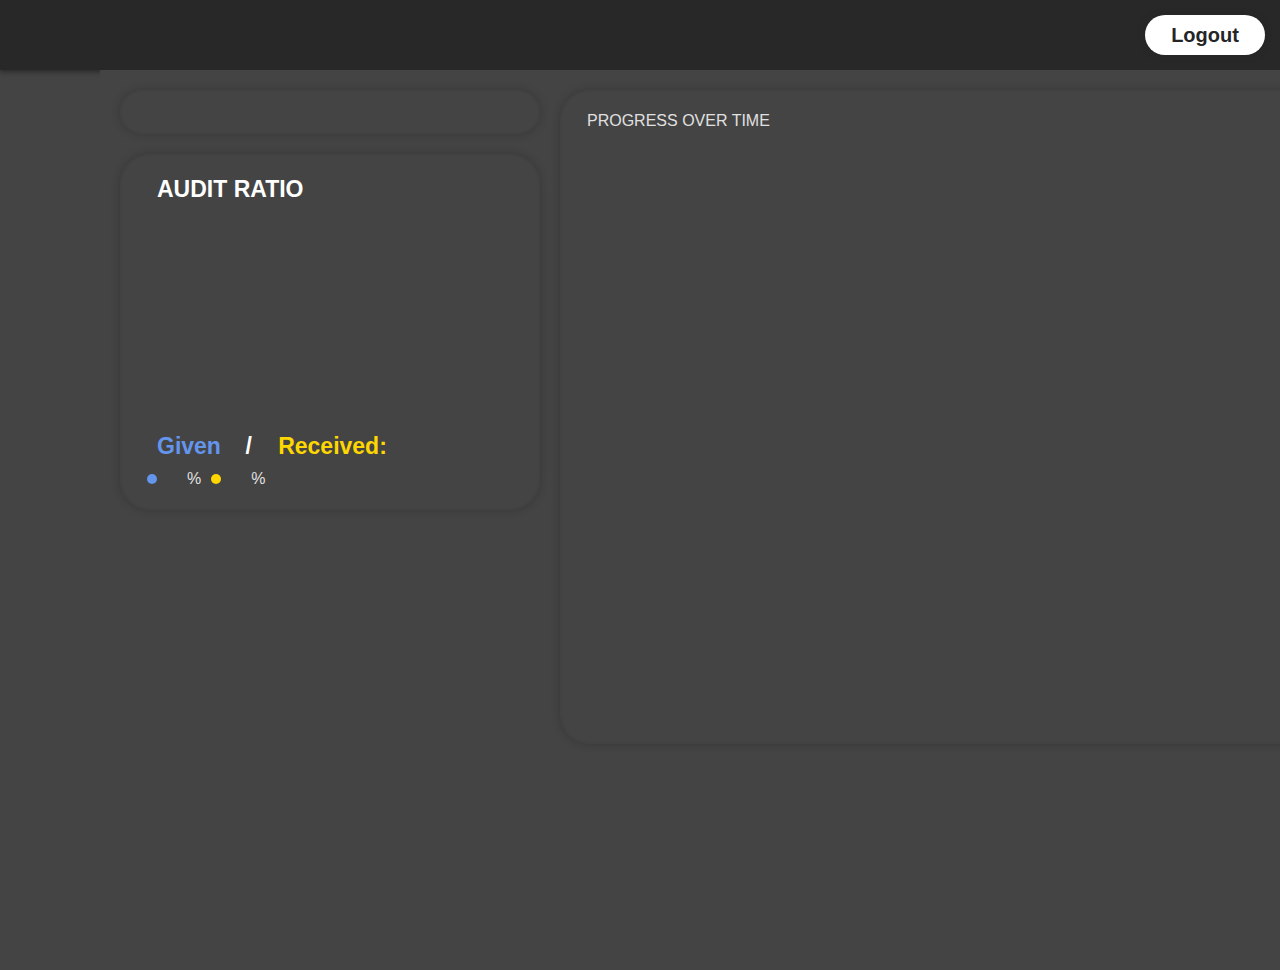
==== intraPage.html @ 44bf0bbd "init" ====
<!DOCTYPE html>
<html lang="en">

<head>
    <meta charset="UTF-8">
    <meta name="viewport" content="width=device-width, initial-scale=1.0">
    <title>GRAPHQL</title>
        <link rel="stylesheet" href="/css/style.css" >
</head>

<body>
    <header>
        <h3 id="username"></h3>
        <button id="logout" value="LOG OUT" class="btn logout">Logout</button>
    </header>

	<main id="main">


		<!-- <div class="info-container" id="clickable-container">
			<div class="inner-container front">
				<h1>User info</h1>
				<img src="/css/user.png" alt="User Image" id="user-image">
			</div>
			<div class="inner-container back" id="user-info">
			</div>
		</div> -->


		<div class="table">
			<section id="levels">
				<div class="xpDisplay"></div>
				<div class="xpDisplay"></div>
				<div class="xpDisplay"></div>
			</section>
		</div>
		
		<div class="table">
				<section id="auditRatio">
					<div class="auditL">
						<h1>AUDIT RATIO</h1>
						<div class="legend">
							<h1 id="ratio"></h1>
						</div>
					</div>
	
					<figure>
						<svg
							id="audit-chart"
							version="1.1"
							xmlns="http://www.w3.org/2000/svg"
							xmlns:xlink="http://www.w3.org/1999/xlink"
							class="pie-chart"
							height="200"
							width="200"
							aria-labelledby="title"
							role="graphics-document"
						></svg>
					</figure>

					<div class="audits">
						<h1 id="given-title"> Given</h1> <h1>  / </h1> <h1 id="received-title">Received:</h1>
						<div class="legend">
							<div class="dots dot"></div>
							<h3 id="given"></h3><h3 id="givenpr"></h3>%
							<div class="dots"></div>
							<h3 id="received"></h3><h3 id="receivedpr"></h3>%
						</div>
					</div>
				</section>
		</div>
		
		<div class="table progress-size">
				<section id="progress-section">
					<div id="progress" class="progress-div">
						<div class="progress-container">
							<figcaption>PROGRESS OVER TIME</figcaption>
							<figure id="progress-figure">
								<svg
									id="progress-chart"
									version="1.1"
									xmlns="http://www.w3.org/2000/svg"
									xmlns:xlink="http://www.w3.org/1999/xlink"
									class="graph"
									width="1200"
									height="600"
									aria-labelledby="title"
									role="graphics-document"
								></svg>
							</figure>
						</div>
					</div>
				</section>
		</div>
	</main>

    <script type="module" src="./JS/intraPageScript.js"></script>
</body>

</html>
---- css/style.css ----
/* Global Styles */
* {
  margin: 0;
  padding: 0;
  box-sizing: border-box;
  font-family: sans-serif;
  background-color: #444444;
}

h1,
h2 {
  color: white;
}

h1 {
  font-size: 45px;
  padding: 10px;
  display: inline;
}

h2 {
  font-size: 35px;
  padding: 15px;
}

p {
  margin: 20px;
}

.banner {
  margin-top: 20px;
  margin-bottom: 120px;
}

body {
  display: flex;
  flex-direction: column;
  align-items: center;
  color: #e0e0e0;
  margin: 0;
  padding: 0;
  height: 100%;
  overflow: hidden;
}

/* Header */
header {
  background: rgba(0, 0, 0, 0.4);
  width: 100%;
  display: flex;
  justify-content: space-between;
  align-items: center;
  padding: 15px;
  box-shadow: 0 2px 5px rgba(0, 0, 0, 0.4);
}

#username {
  color: rgb(255, 255, 255);
  font-size: 30px;
}

main {
  width: 100%;
  margin-left: 200px;
  height: 100vh; /* Full viewport height */
  display: flex;
  flex-wrap: wrap; /* Allows the tabels to wrap to the next line */
  padding: 10px; /* Adds padding around the main container */
  flex-direction: column;
  align-content: flex-start;
}

/* table and Input Box Styles */
.table {
  display: flex;
  flex-direction: column;
  width: 420px;
  background: transparent;
  border: 2px solid rgba(63, 60, 60, 0.2);
  border-radius: 30px;
  backdrop-filter: blur(12px);
  box-shadow: 0 0 10px rgba(0, 0, 0, 0.2);
  padding: 20px 25px;
  box-sizing: border-box; /* Ensures padding and border are included in the width */
  margin: 10px; /* Adds margin around each table */
}

.table h1 {
  font-size: 23px;
  color: white;
}

.progress-size {
  width: 140vh;
  height: 654px;
}

/* login box */

.table .input-box {
  width: 100%;
  position: relative;
  height: 50px;
  margin: 30px 0;
  color: white;
}

.input-box input {
  width: 100%;
  height: 100%;
  background: white;
  outline: none;
  border: 2px solid;
  border-radius: 40px;
  font-size: 16px;
  color: rgba(0, 0, 0, 0.199);
  padding: 20px 45px 20px 20px;
}

.input-box input::placeholder {
  color: rgba(33, 31, 31, 0.667);
}

.input-box i {
  position: absolute;
  right: 20px;
  top: 50%;
  transform: translateY(-50%);
  font-size: 20px;
  color: rgb(255, 255, 255);
}

.table .btn {
  width: 100%;
  height: 45px;
  border: none;
  outline: none;
  border-radius: 40px;
  box-shadow: 0 0 10px rgba(0, 0, 0, 0.1);
  cursor: pointer;
  font-size: 16px;
  font-weight: 600;
}

/* Flex Containers */
.flex {
  display: flex;
  align-items: center;
  justify-content: center;
}

.flex.space-between {
  justify-content: space-between;
}

/* XP Display */
.xpDisplay {
  display: flex;
  justify-content: space-between;
}

.module-name,
.module-level,
.module-xp {
  padding: 5px;
  color: white;
  font-weight: bold;

}

/* Buttons */
.btn {
  transition: all 0.3s ease-in-out;
  width: 180px;
  height: 50px;
  border-radius: 50px;
  background-color: gold;
  box-shadow: 0 0 10px rgba(0, 0, 0, 0.1);
  outline: none;
  cursor: pointer;
  border: none;
  font-size: 24px;
  font-weight: bold;
  color: #232526;
}

.btn:hover {
  background-color: #f0f0f0;
  box-shadow: 0 0 15px rgba(0, 0, 0, 0.2);
}

.btn:active {
  background-color: #e0e0e0;
  box-shadow: 0 0 5px rgba(0, 0, 0, 0.1);
}

.logout {
  width: 120px;
  height: 40px;
  font-size: 20px;
  background-color: white;
}

/* Audit Chart */
#audit-ratio {
  padding: 30px 0;
  width: 90%;
  display: flex;
  align-items: center;
  justify-content: center;
  column-gap: 5vw;
  border-radius: 10px;
  box-shadow: 0 2px 5px rgba(0, 0, 0, 0.4);
  background-color: rgba(0, 0, 0, 0.3);
}

#audit-chart {
  margin: 0 auto;
  transform: rotate(-90deg);
  background: #444;
  border-radius: 50%;
  display: block;
}

.pie {
  fill: cornflowerblue;
  stroke: gold;
  stroke-width: 200;
  stroke-dasharray: 0 628;
  transition: stroke-dasharray 0.3s ease;
}

.legend {
  display: flex;
  align-items: center;
  column-gap: 10px;
  margin-top: 10px;
}

.dots {
  width: 10px;
  height: 10px;
  border-radius: 50%;
  background-color: gold;
}

.dot {
  background-color: cornflowerblue;
}

.graph .labels.x-labels,
.graph .labels.y-labels {
  font-size: 13px;
  fill: #ecf0f1;
}

.labels .label-title {
  font-weight: bold;
  text-transform: uppercase;
  font-size: 12px;
  fill: #ecf0f1;
}


.axeText {
  display: none;
  font-size: 12px;
  fill: black;
}

.axe:hover + .axeText {
  display: block;
}

.line{
  stroke: cornflowerblue;
}

.info-container {
    width: 35%;
    padding: 50px;
    background: rgba(0, 0, 0, 0.3);
    box-shadow: 0 2px 5px rgba(0, 0, 0, 0.4);
    display: flex;
    margin: 15px;
    flex-direction: column;
    height: auto;
    justify-content: space-between;
    cursor: pointer;
    align-items: center;
    perspective: 1000px;
}

.info-container img {
    padding: 30px;
    height: 400px;
    align-items: center;
}

.inner-container {
    font-size: 30px;
    color: white;
    padding: 15px;
    width: 100%;
    backface-visibility: hidden;
    transition: transform 1s;
}


.front {
    transform: rotateY(0deg);
}

.back {
    transform: rotateY(180deg);
    display: none;
}

.info-container.rotated .front {
    display: none;
}

.info-container.rotated .back {
    display: block;
}

.info-container.rotated .inner-container.front {
    animation: rotateForward 1s forwards;
}

.info-container.rotated .inner-container.back {
    animation: rotateBackward 1s forwards;
}
#received-title{
  color: gold;
}

#given-title{
  color: cornflowerblue;
}
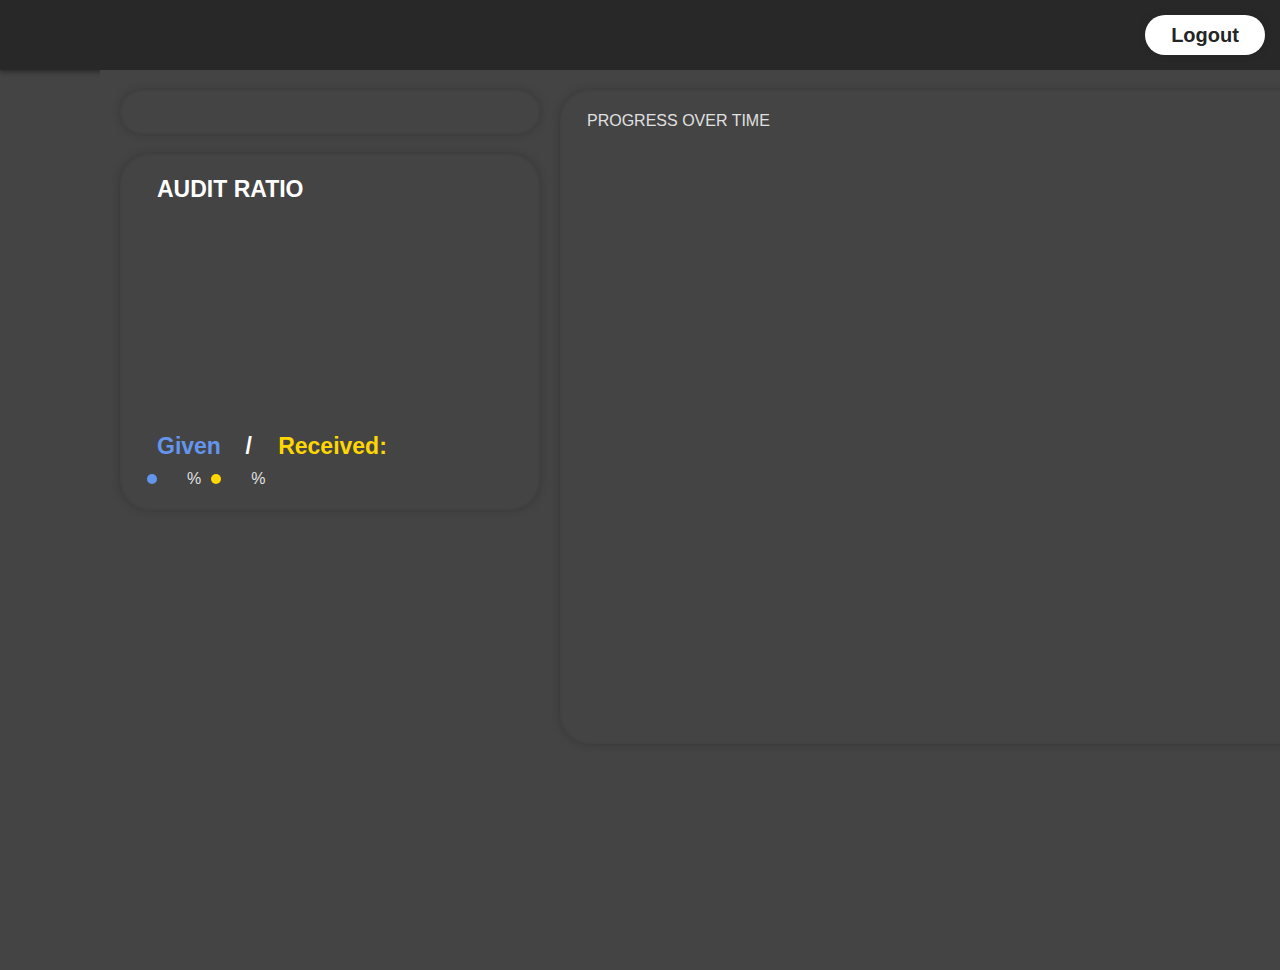
==== commit 8e647aef: "Update intraPage.html" ====
--- a/intraPage.html
+++ b/intraPage.html
@@ -5,7 +5,7 @@
     <meta charset="UTF-8">
     <meta name="viewport" content="width=device-width, initial-scale=1.0">
     <title>GRAPHQL</title>
-        <link rel="stylesheet" href="/css/style.css" >
+            <link rel="stylesheet" type="text/css" href="css/style.css">
 </head>
 
 <body>
@@ -97,4 +97,4 @@
     <script type="module" src="./JS/intraPageScript.js"></script>
 </body>
 
-</html>+</html>
--- a/css/style.css
+++ b/css/style.css
@@ -78,7 +78,6 @@
   background: transparent;
   border: 2px solid rgba(63, 60, 60, 0.2);
   border-radius: 30px;
-  backdrop-filter: blur(12px);
   box-shadow: 0 0 10px rgba(0, 0, 0, 0.2);
   padding: 20px 25px;
   box-sizing: border-box; /* Ensures padding and border are included in the width */
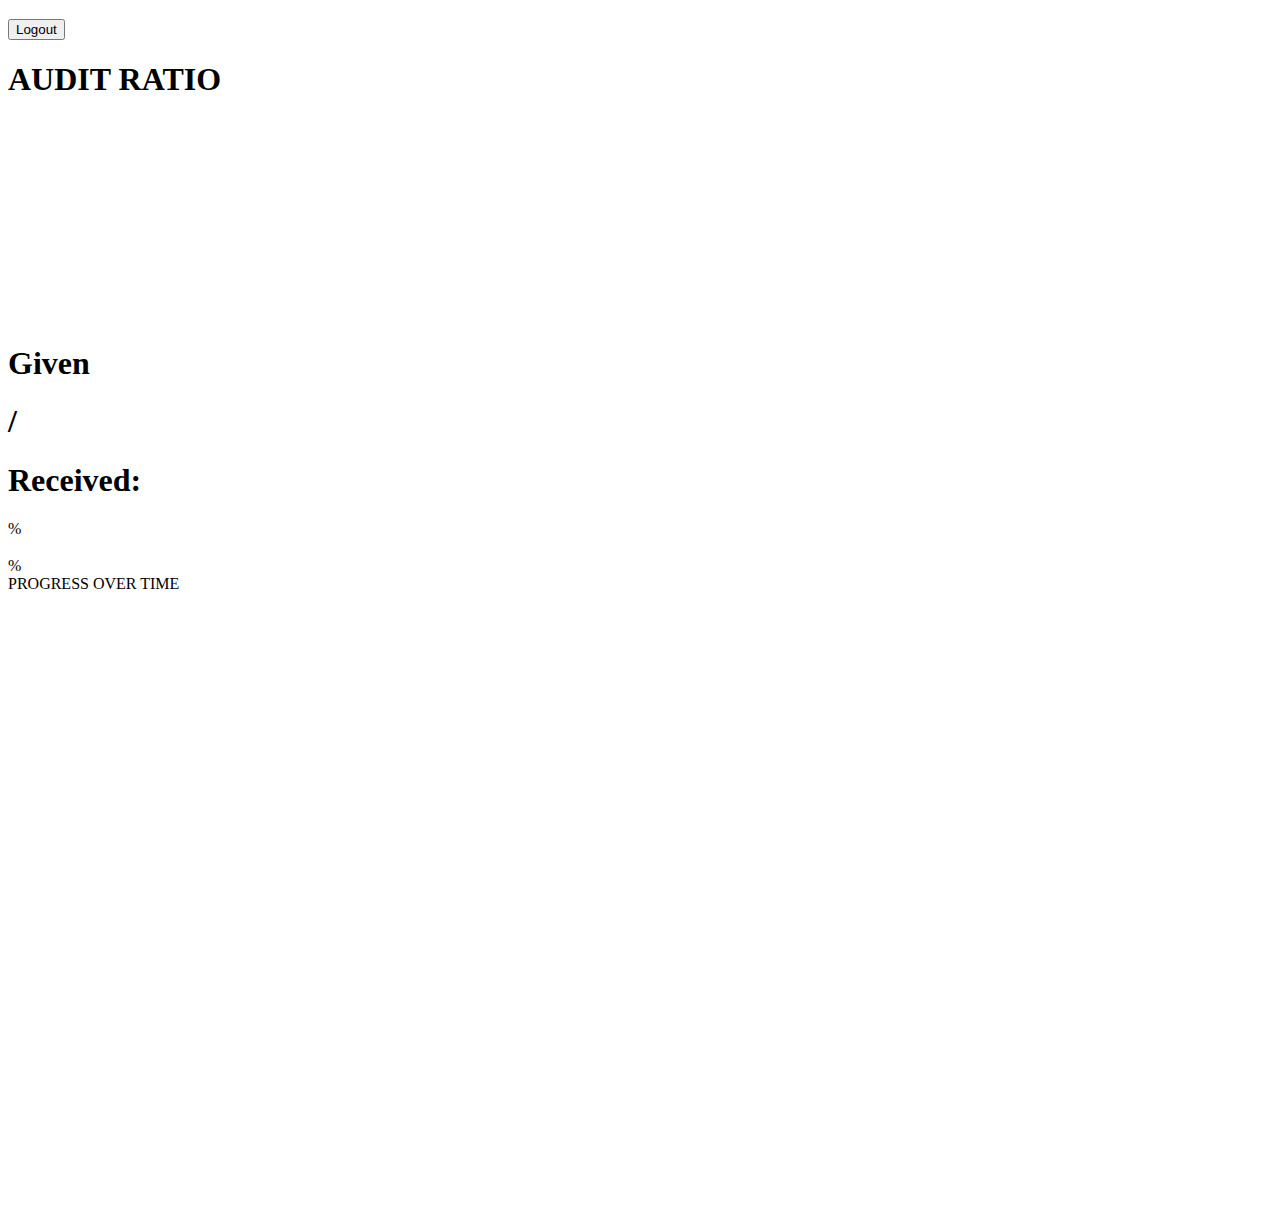
==== commit 165fb82d: "Update intraPage.html" ====
--- a/intraPage.html
+++ b/intraPage.html
@@ -5,7 +5,7 @@
     <meta charset="UTF-8">
     <meta name="viewport" content="width=device-width, initial-scale=1.0">
     <title>GRAPHQL</title>
-            <link rel="stylesheet" type="text/css" href="css/style.css">
+            <link rel="stylesheet" type="text/css" href="graphql/css/style.css">
 </head>
 
 <body>
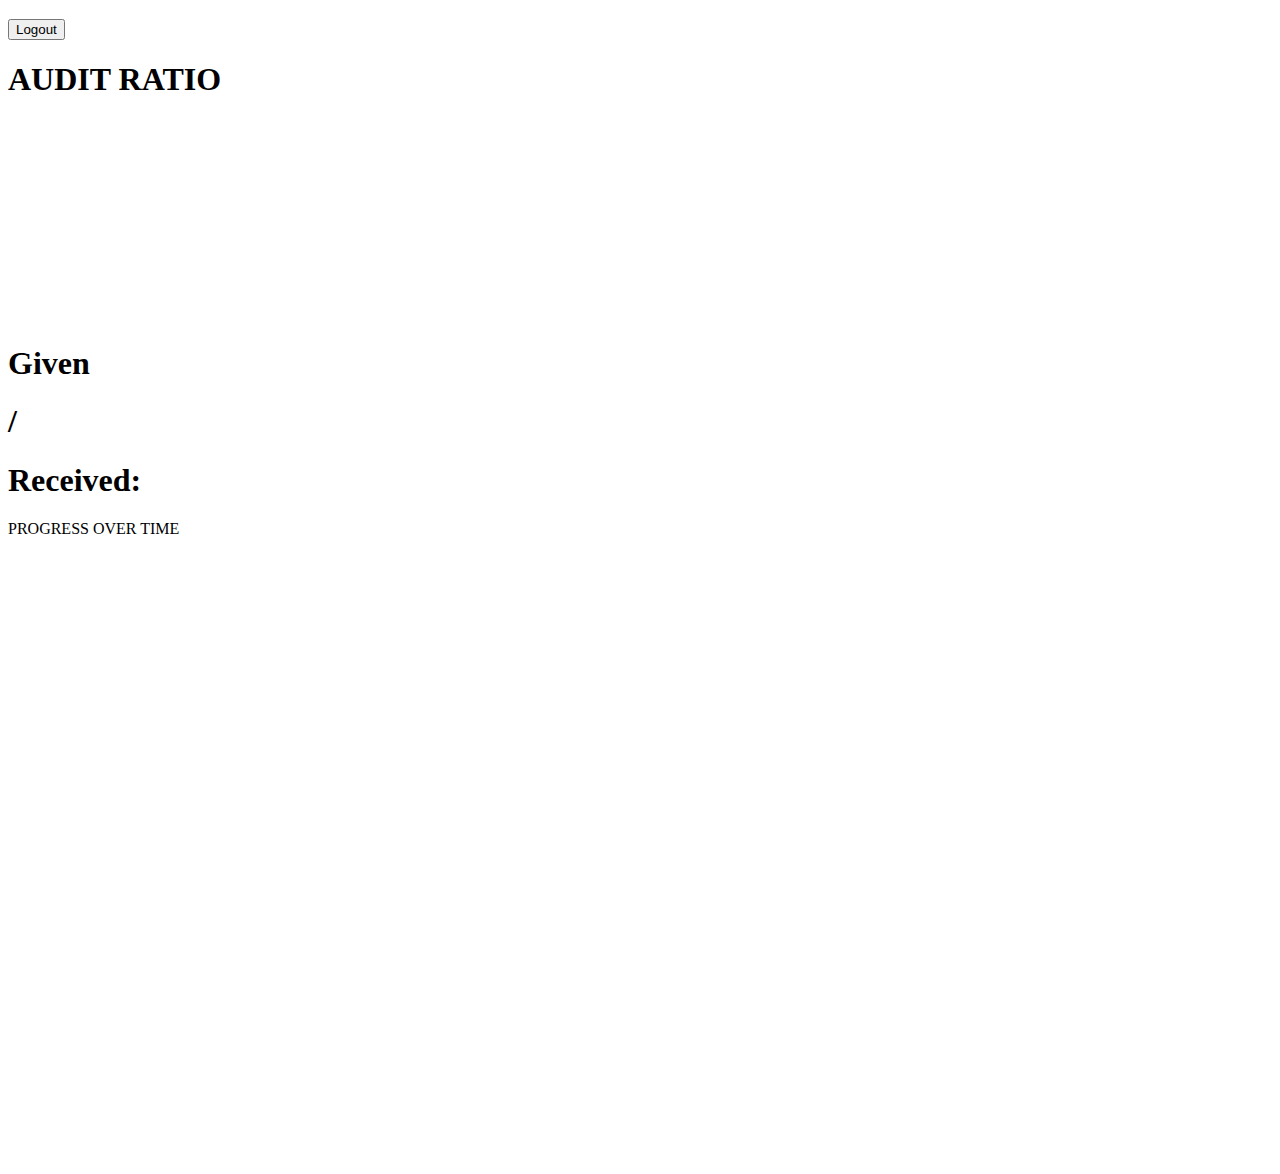
==== commit 4d07d0ba: "Update intraPage.html" ====
--- a/intraPage.html
+++ b/intraPage.html
@@ -5,7 +5,7 @@
     <meta charset="UTF-8">
     <meta name="viewport" content="width=device-width, initial-scale=1.0">
     <title>GRAPHQL</title>
-            <link rel="stylesheet" type="text/css" href="graphql/css/style.css">
+            <link rel="stylesheet" type="text/css" href="/graphql/css/style.css">
 </head>
 
 <body>
@@ -62,9 +62,9 @@
 						<h1 id="given-title"> Given</h1> <h1>  / </h1> <h1 id="received-title">Received:</h1>
 						<div class="legend">
 							<div class="dots dot"></div>
-							<h3 id="given"></h3><h3 id="givenpr"></h3>%
+							<h3 id="given"></h3><h3 id="givenpr"></h3>
 							<div class="dots"></div>
-							<h3 id="received"></h3><h3 id="receivedpr"></h3>%
+							<h3 id="received"></h3><h3 id="receivedpr"></h3>
 						</div>
 					</div>
 				</section>
